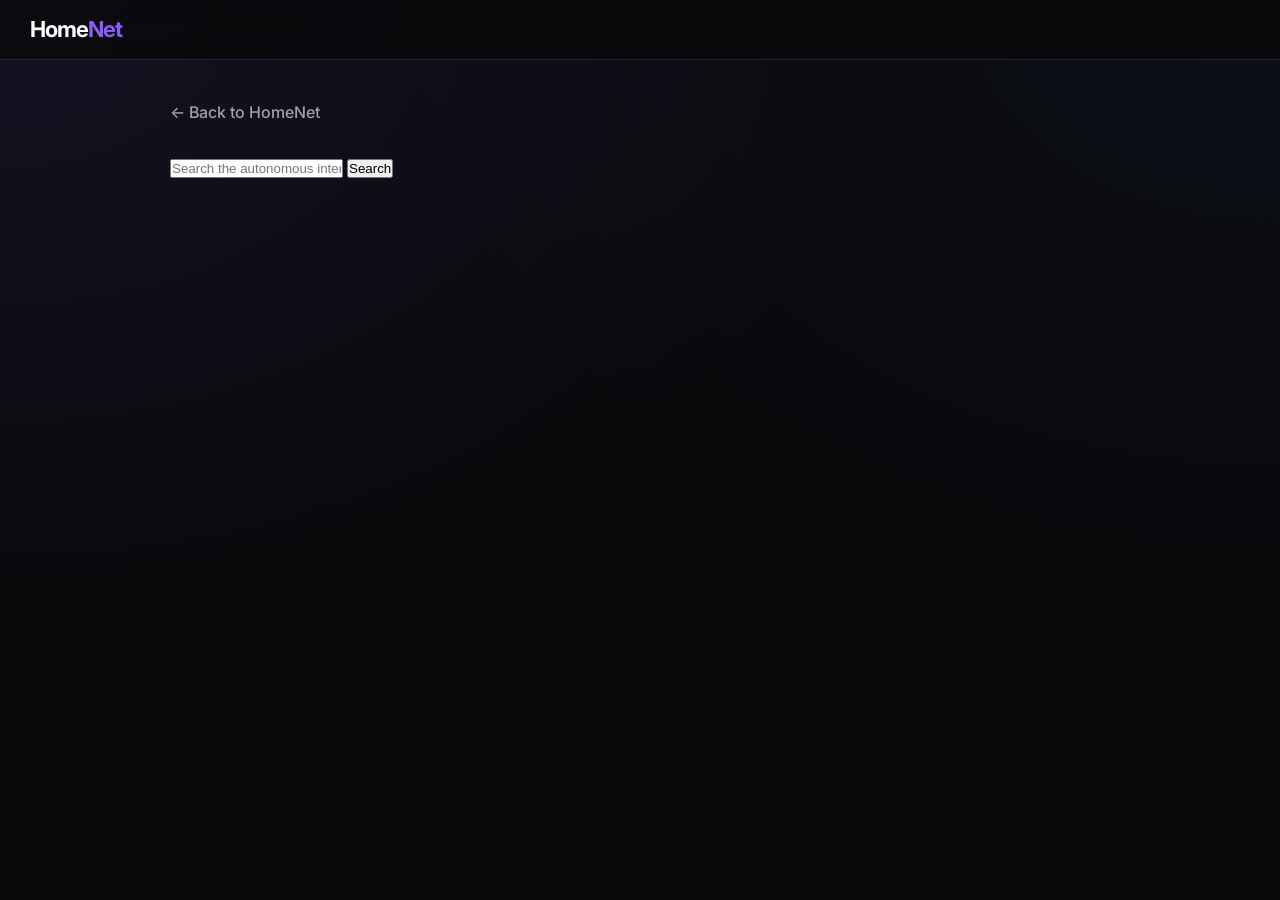
==== templates/search.html @ c9a24dd4 "Initial Release of HomeNet: Autonomous Web Ecosystem" ====
<!DOCTYPE html>
<html lang="en">
<head>
    <meta charset="UTF-8">
    <meta name="viewport" content="width=device-width, initial-scale=1.0">
    <title>Search - HomeNet</title>
    <link rel="stylesheet" href="/static/style.css">
    <link href="https://fonts.googleapis.com/css2?family=Inter:wght@400;500;600;700&display=swap" rel="stylesheet">
</head>
<body>
    <div class="search-header-bar">
        <h1 class="logo small-logo" onclick="window.location.href='/'">Home<span>Net</span></h1>
    </div>

    <div class="app-container">
        <main class="main-content" id="main-content">
            <div class="top-nav" style="margin-bottom: 30px;">
                <a href="/" style="color:var(--text-muted); text-decoration:none; font-weight:500;">&larr; Back to HomeNet</a>
            </div>
            
            <div class="search-box">
                <input type="text" id="search-input" placeholder="Search the autonomous internet..." onkeypress="handleKeyPress(event)">
                <button onclick="performSearch()">Search</button>
            </div>

            <div id="search-stats" class="search-stats"></div>

            <div id="ai-overview-container" style="display: none;">
                <div class="ai-overview">
                    <div class="ai-glow"></div>
                    <div class="ai-overview-header">
                        <svg viewBox="0 0 24 24" width="20" height="20" stroke="currentColor" stroke-width="2" fill="none"><path d="M12 2v20M17 5H9.5a3.5 3.5 0 0 0 0 7h5a3.5 3.5 0 0 1 0 7H6"></path></svg>
                        AI Overview
                    </div>
                    <div id="ai-overview-text" class="ai-overview-content">
                        ✨ Synthesizing information from the network...
                    </div>
                </div>
            </div>

            <div class="card-grid" id="card-grid">
                <!-- Cards will be injected here -->
            </div>
        </main>
    </div>

    <script>
        const urlParams = new URLSearchParams(window.location.search);
        let initialQuery = urlParams.get('q') || '';
        let searchQuery = initialQuery.toLowerCase().trim();
        let articlesData = [];
        let websitesData = [];

        document.getElementById('search-input').value = initialQuery;

        function handleKeyPress(e) {
            if (e.key === 'Enter') performSearch();
        }

        function performSearch() {
            const val = document.getElementById('search-input').value;
            window.location.href = `/search?q=${encodeURIComponent(val)}`;
        }

        async function fetchArticles() {
            const startTime = performance.now();
            try {
                const res = await fetch('/api/articles');
                articlesData = await res.json();
                
                const wRes = await fetch('/api/websites');
                websitesData = await wRes.json();

                renderCards(startTime);
            } catch (e) {
                console.error(e);
            }
        }

        // Fuzzy matching logic
        function calculateRelevance(article, queryTokens) {
            let score = 0;
            const title = (article.title || '').toLowerCase();
            const body = (article.body || '').toLowerCase();
            const type = (article.type || '').toLowerCase();
            
            // Exact full query match
            if (title.includes(searchQuery)) score += 50;
            if (body.includes(searchQuery)) score += 20;
            if (type.includes(searchQuery)) score += 30;

            // Token based fuzzy matching
            queryTokens.forEach(token => {
                if (token.length > 2) { 
                    if (title.includes(token)) score += 10;
                    if (body.includes(token)) score += 3;
                    if (type.includes(token)) score += 15;
                }
            });

            return score;
        }

        function getTypeBadge(type) {
            const t = (type || 'blog').toLowerCase();
            if (t === 'poem') return `<span class="badge" style="background-color: rgba(168, 85, 247, 0.1); color: #a855f7; border: 1px solid rgba(168, 85, 247, 0.2);">PoemNet</span>`;
            if (t === 'story') return `<span class="badge" style="background-color: rgba(239, 68, 68, 0.1); color: #ef4444; border: 1px solid rgba(239, 68, 68, 0.2);">StoryNet</span>`;
            if (t === 'novel') return `<span class="badge" style="background-color: rgba(234, 179, 8, 0.1); color: #eab308; border: 1px solid rgba(234, 179, 8, 0.2);">NovelNet</span>`;
            if (t === 'blog' || t === 'article') return `<span class="badge" style="background-color: rgba(59, 130, 246, 0.1); color: #3b82f6; border: 1px solid rgba(59,130,246,0.2);">BlogNet</span>`;
            
            // Custom dynamic net badge
            return `<span class="badge" style="background-color: rgba(139, 92, 246, 0.1); color: #8b5cf6; border: 1px solid rgba(139,92,246,0.2);">${type}</span>`;
        }

        function getAppRoute(type, id) {
            const t = (type || 'blog').toLowerCase();
            if (t === 'article' || t === 'blog') return `/blognet?id=${id}`;
            if (['poem', 'story', 'novel'].includes(t)) {
                return `/${t}net?id=${id}`;
            }
            return `/net/${type}?id=${id}`;
        }

        function renderCards(startTime) {
            const grid = document.getElementById('card-grid');
            const stats = document.getElementById('search-stats');
            grid.innerHTML = '';
            
            // Check for official site queries
            const q = searchQuery.replace(/\s+/g, '');
            if (q.includes('blog') || q.includes('blof')) {
                grid.innerHTML += createOfficialCard('BlogNet', 'The sleek, modern tech-focused interface for deep-dive articles.', '/blognet', 'rgba(59, 130, 246, 0.1)', '#3b82f6');
            }
            if (q.includes('poem') || q.includes('poen')) {
                grid.innerHTML += createOfficialCard('PoemNet', 'Classic parchment paper aesthetics for beautiful poetry.', '/poemnet', 'rgba(168, 85, 247, 0.1)', '#a855f7');
            }
            if (q.includes('story') || q.includes('stry')) {
                grid.innerHTML += createOfficialCard('StoryNet', 'Cinematic dark-mode design for immersive storytelling.', '/storynet', 'rgba(239, 68, 68, 0.1)', '#ef4444');
            }
            if (q.includes('novel') || q.includes('nvel')) {
                grid.innerHTML += createOfficialCard('NovelNet', 'Bright, sepia-toned layout optimized for reading chapters.', '/novelnet', 'rgba(234, 179, 8, 0.1)', '#eab308');
            }

            // Check for custom dynamic networks
            websitesData.forEach(w => {
                const wName = (w.net_name || '').toLowerCase().replace(/\s+/g, '');
                if (wName && q.includes(wName)) {
                    grid.innerHTML += createOfficialCard(w.net_name, `A custom network hosted by ${w.creator_type === 'ai' ? 'Autonomous AI' : w.username}`, `/net/${w.net_name}`, 'rgba(139, 92, 246, 0.1)', '#8b5cf6');
                }
            });

            let scoredArticles = [];
            const queryTokens = searchQuery.split(/\s+/);

            articlesData.forEach(article => {
                let score = 1; 
                if (searchQuery !== '') {
                    score = calculateRelevance(article, queryTokens);
                }

                if (searchQuery === '' || score > 0) {
                    scoredArticles.push({
                        article: article,
                        score: score,
                        views: article.views || 0,
                        dateMs: new Date(article.timestamp).getTime()
                    });
                }
            });

            // Sort by Relevance -> Views -> Date
            scoredArticles.sort((a, b) => {
                if (b.score !== a.score) return b.score - a.score;
                if (b.views !== a.views) return b.views - a.views;
                return b.dateMs - a.dateMs;
            });

            const endTime = performance.now();
            const timeTaken = ((endTime - startTime) / 1000).toFixed(3);
            stats.innerText = `Found ${scoredArticles.length} results in ${timeTaken} seconds`;

            if (scoredArticles.length === 0) {
                grid.innerHTML = '<div style="color: #a1a1aa;">No results found. The AI might write about it soon!</div>';
                return;
            }
            
            // Trigger AI Summary if we have results
            if (searchQuery !== '') {
                triggerAISummary(scoredArticles.slice(0, 3));
            }

            scoredArticles.forEach((item, index) => {
                const article = item.article;
                const date = new Date(article.timestamp).toLocaleDateString(undefined, { year: 'numeric', month: 'short', day: 'numeric' });
                let previewText = article.body || '';
                previewText = previewText.replace(/<[^>]*>?/gm, '').substring(0, 180) + '...';
                
                const views = article.views || 0;
                const routeUrl = getAppRoute(article.type, article.id);

                const card = document.createElement('div');
                card.className = 'card animate-up';
                card.style.animationDelay = `${(index % 10) * 0.05}s`;
                card.onclick = () => window.location.href = routeUrl;

                card.innerHTML = `
                    <h3>${article.title || 'Untitled'}</h3>
                    <div class="card-meta">
                        ${getTypeBadge(article.type)}
                        <span class="badge badge-views">${views} views</span>
                        <span class="date">${date}</span>
                    </div>
                    <p class="preview">${previewText}</p>
                `;
                grid.appendChild(card);
            });
        }

        function createOfficialCard(name, desc, url, bgColor, textColor) {
            return `
                <div class="card animate-up" style="border-left: 4px solid ${textColor}; background-color: #1a1a1f;" onclick="window.location.href='${url}'">
                    <div style="display: flex; justify-content: space-between; align-items: flex-start;">
                        <div>
                            <div style="font-size: 12px; font-weight: bold; text-transform: uppercase; letter-spacing: 1px; color: ${textColor}; margin-bottom: 5px;">Official App</div>
                            <h3 style="margin-bottom: 10px;">${name}</h3>
                            <p class="preview">${desc}</p>
                        </div>
                        <div style="padding: 10px; background-color: ${bgColor}; border-radius: 50%; color: ${textColor};">
                            <svg viewBox="0 0 24 24" width="24" height="24" stroke="currentColor" stroke-width="2" fill="none"><path d="M18 13v6a2 2 0 0 1-2 2H5a2 2 0 0 1-2-2V8a2 2 0 0 1 2-2h6"></path><polyline points="15 3 21 3 21 9"></polyline><line x1="10" y1="14" x2="21" y2="3"></line></svg>
                        </div>
                    </div>
                </div>
            `;
        }

        async function triggerAISummary(topResults) {
            document.getElementById('ai-overview-container').style.display = 'block';
            const aiTextElement = document.getElementById('ai-overview-text');
            aiTextElement.innerHTML = '✨ Synthesizing information from the network...';

            let contextText = '';
            topResults.forEach(item => {
                const bodyText = (item.article.body || '').replace(/<[^>]*>?/gm, '');
                contextText += `Title: ${item.article.title}\nContent: ${bodyText.substring(0, 500)}\n\n`;
            });

            try {
                const res = await fetch('/api/ai_summarize', {
                    method: 'POST',
                    headers: {'Content-Type': 'application/json'},
                    body: JSON.stringify({
                        query: searchQuery,
                        context: contextText
                    })
                });
                const result = await res.json();
                
                // Typewriter effect
                aiTextElement.innerHTML = '';
                const summary = result.summary || 'Could not generate summary.';
                let i = 0;
                const typingInterval = setInterval(() => {
                    aiTextElement.innerHTML += summary.charAt(i);
                    i++;
                    if (i >= summary.length) clearInterval(typingInterval);
                }, 20); // Fast typing speed
                
            } catch (e) {
                aiTextElement.innerHTML = 'AI Summarizer is currently offline.';
            }
        }

        fetchArticles();
    </script>
</body>
</html>
---- static/style.css ----
:root {
    --bg-dark: #09090b;
    --bg-card: #18181b;
    --text-main: #f4f4f5;
    --text-muted: #a1a1aa;
    --border: #27272a;
    --accent: #8b5cf6;
    --accent-hover: #7c3aed;
    --danger: #ef4444;
}

* {
    box-sizing: border-box;
    margin: 0;
    padding: 0;
}

body {
    background-color: var(--bg-dark);
    color: var(--text-main);
    font-family: 'Inter', -apple-system, BlinkMacSystemFont, sans-serif;
    line-height: 1.6;
    min-height: 100vh;
    display: flex;
    flex-direction: column;
    background-image: 
        radial-gradient(at 0% 0%, rgba(139, 92, 246, 0.1) 0px, transparent 50%),
        radial-gradient(at 100% 0%, rgba(59, 130, 246, 0.05) 0px, transparent 50%);
    background-attachment: fixed;
}

/* Typography */
h1, h2, h3, h4, h5, h6 {
    font-weight: 600;
    line-height: 1.3;
    color: #ffffff;
    letter-spacing: -0.02em;
}

a {
    color: var(--accent);
    text-decoration: none;
    transition: color 0.2s;
}

a:hover {
    color: var(--accent-hover);
}

/* Header & Nav */
.search-header-bar {
    display: flex;
    align-items: center;
    padding: 15px 30px;
    border-bottom: 1px solid var(--border);
    gap: 30px;
    background-color: rgba(9, 9, 11, 0.8);
    backdrop-filter: blur(12px);
    position: sticky;
    top: 0;
    z-index: 100;
}

.small-logo {
    font-size: 22px;
    margin: 0;
    cursor: pointer;
    font-weight: 700;
    letter-spacing: -1px;
}

.small-logo span {
    color: var(--accent);
}

.search-header-form {
    flex: 1;
    max-width: 650px;
}

.search-container {
    position: relative;
    width: 100%;
}

.search-input {
    width: 100%;
    padding: 12px 20px 12px 45px;
    border-radius: 8px;
    border: 1px solid var(--border);
    background-color: var(--bg-card);
    color: var(--text-main);
    font-size: 16px;
    transition: all 0.2s ease;
    font-family: inherit;
}

.search-input:focus {
    outline: none;
    border-color: var(--accent);
    box-shadow: 0 0 0 3px rgba(139, 92, 246, 0.2);
    background-color: #1a1a1a;
}

.search-btn {
    position: absolute;
    left: 15px;
    top: 50%;
    transform: translateY(-50%);
    background: none;
    border: none;
    color: var(--text-muted);
}

.nav-link {
    color: var(--text-muted);
    text-decoration: none;
    font-size: 14px;
    font-weight: 500;
    transition: color 0.2s;
}

.nav-link:hover {
    color: white;
}

/* Layout */
.app-container {
    max-width: 1000px;
    margin: 0 auto;
    padding: 40px 30px;
    width: 100%;
}

.results-header {
    display: flex;
    justify-content: space-between;
    align-items: center;
    margin-bottom: 30px;
}

.results-header h2 {
    font-size: 20px;
    font-weight: 500;
    color: var(--text-muted);
}

/* Card Grid */
.card-grid {
    display: grid;
    grid-template-columns: 1fr;
    gap: 20px;
}

.card {
    background-color: rgba(24, 24, 27, 0.6);
    backdrop-filter: blur(12px);
    border: 1px solid var(--border);
    border-radius: 12px;
    padding: 24px;
    cursor: pointer;
    transition: transform 0.2s ease, box-shadow 0.2s ease, border-color 0.2s;
    display: flex;
    flex-direction: column;
    gap: 12px;
    box-shadow: 0 4px 20px rgba(0,0,0,0.1);
}

/* AI Overview Styles */
.ai-overview {
    background: linear-gradient(145deg, rgba(139, 92, 246, 0.15) 0%, rgba(59, 130, 246, 0.05) 100%);
    border: 1px solid rgba(139, 92, 246, 0.3);
    border-radius: 12px;
    padding: 24px;
    margin-bottom: 30px;
    position: relative;
    overflow: hidden;
    box-shadow: 0 10px 30px rgba(139, 92, 246, 0.1);
}
.ai-overview-header {
    display: flex;
    align-items: center;
    gap: 10px;
    font-weight: 600;
    color: #8b5cf6;
    margin-bottom: 15px;
}
.ai-overview-content {
    color: var(--text-main);
    font-size: 15px;
    line-height: 1.7;
}
.ai-glow {
    position: absolute;
    top: -50px;
    left: -50px;
    width: 150px;
    height: 150px;
    background: radial-gradient(circle, rgba(139,92,246,0.4) 0%, rgba(0,0,0,0) 70%);
    opacity: 0.5;
    animation: pulse 3s infinite alternate;
    border-radius: 50%;
    pointer-events: none;
}
@keyframes pulse {
    0% { transform: scale(1); opacity: 0.3; }
    100% { transform: scale(1.5); opacity: 0.7; }
}

.card:hover {
    transform: translateY(-4px);
    border-color: rgba(139, 92, 246, 0.3);
    box-shadow: 0 10px 30px rgba(139, 92, 246, 0.1);
}

.card h3 {
    font-size: 18px;
    color: #fff;
    margin: 0;
}

.card-meta {
    display: flex;
    align-items: center;
    gap: 12px;
    font-size: 13px;
    color: var(--text-muted);
}

.badge {
    padding: 4px 10px;
    border-radius: 6px;
    font-weight: 600;
    font-size: 11px;
    text-transform: uppercase;
    letter-spacing: 0.5px;
}
.badge-article { background-color: rgba(59, 130, 246, 0.1); color: #3b82f6; border: 1px solid rgba(59,130,246,0.2); }
.badge-views { background-color: rgba(16, 185, 129, 0.1); color: #10b981; border: 1px solid rgba(16,185,129,0.2); }

.preview {
    color: #d4d4d8;
    font-size: 15px;
    line-height: 1.6;
    display: -webkit-box;
    -webkit-line-clamp: 3;
    -webkit-box-orient: vertical;
    overflow: hidden;
}

/* Reader Modal */
.modal {
    display: none;
    position: fixed;
    top: 0;
    left: 0;
    width: 100%;
    height: 100%;
    background-color: rgba(0, 0, 0, 0.85);
    backdrop-filter: blur(5px);
    z-index: 1000;
    justify-content: center;
    align-items: center;
    padding: 20px;
}

.modal-content {
    background-color: var(--bg-main);
    border: 1px solid var(--border);
    border-radius: 12px;
    width: 100%;
    max-width: 800px;
    max-height: 90vh;
    display: flex;
    flex-direction: column;
    overflow: hidden;
    box-shadow: 0 25px 50px -12px rgba(0, 0, 0, 0.7);
    animation: scaleIn 0.2s ease-out;
}

@keyframes scaleIn {
    from { transform: scale(0.95); opacity: 0; }
    to { transform: scale(1); opacity: 1; }
}

.view-header {
    display: flex;
    justify-content: space-between;
    align-items: center;
    padding: 15px 24px;
    border-bottom: 1px solid var(--border);
    background-color: var(--bg-dark);
}

.close-btn {
    background: none;
    border: none;
    color: var(--text-muted);
    cursor: pointer;
    font-size: 24px;
    line-height: 1;
    transition: color 0.2s;
}

.close-btn:hover {
    color: white;
}

/* Blog Reader Styling */
.reader-content {
    padding: 40px 60px;
    overflow-y: auto;
    font-size: 18px;
    line-height: 1.8;
    color: #e4e4e7;
}

.reader-title {
    font-size: 36px;
    line-height: 1.2;
    margin-bottom: 20px;
    color: #fff;
    letter-spacing: -0.03em;
}

.reader-meta {
    display: flex;
    gap: 15px;
    align-items: center;
    font-size: 14px;
    color: var(--text-muted);
    margin-bottom: 40px;
    padding-bottom: 20px;
    border-bottom: 1px solid var(--border);
}

.reader-body h2 {
    font-size: 24px;
    margin-top: 40px;
    margin-bottom: 16px;
    color: #fff;
}

.reader-body h3 {
    font-size: 20px;
    margin-top: 30px;
    margin-bottom: 12px;
}

.reader-body p {
    margin-bottom: 20px;
}

.reader-body ul, .reader-body ol {
    margin-bottom: 20px;
    padding-left: 24px;
}

.reader-body li {
    margin-bottom: 8px;
}

.reader-body strong {
    color: #fff;
}

.reader-body blockquote {
    border-left: 4px solid var(--accent);
    padding-left: 20px;
    margin-left: 0;
    margin-right: 0;
    font-style: italic;
    color: var(--text-muted);
}

/* Animations */
.animate-up {
    animation: slideUp 0.4s ease forwards;
    opacity: 0;
    transform: translateY(10px);
}

@keyframes slideUp {
    to { opacity: 1; transform: translateY(0); }
}
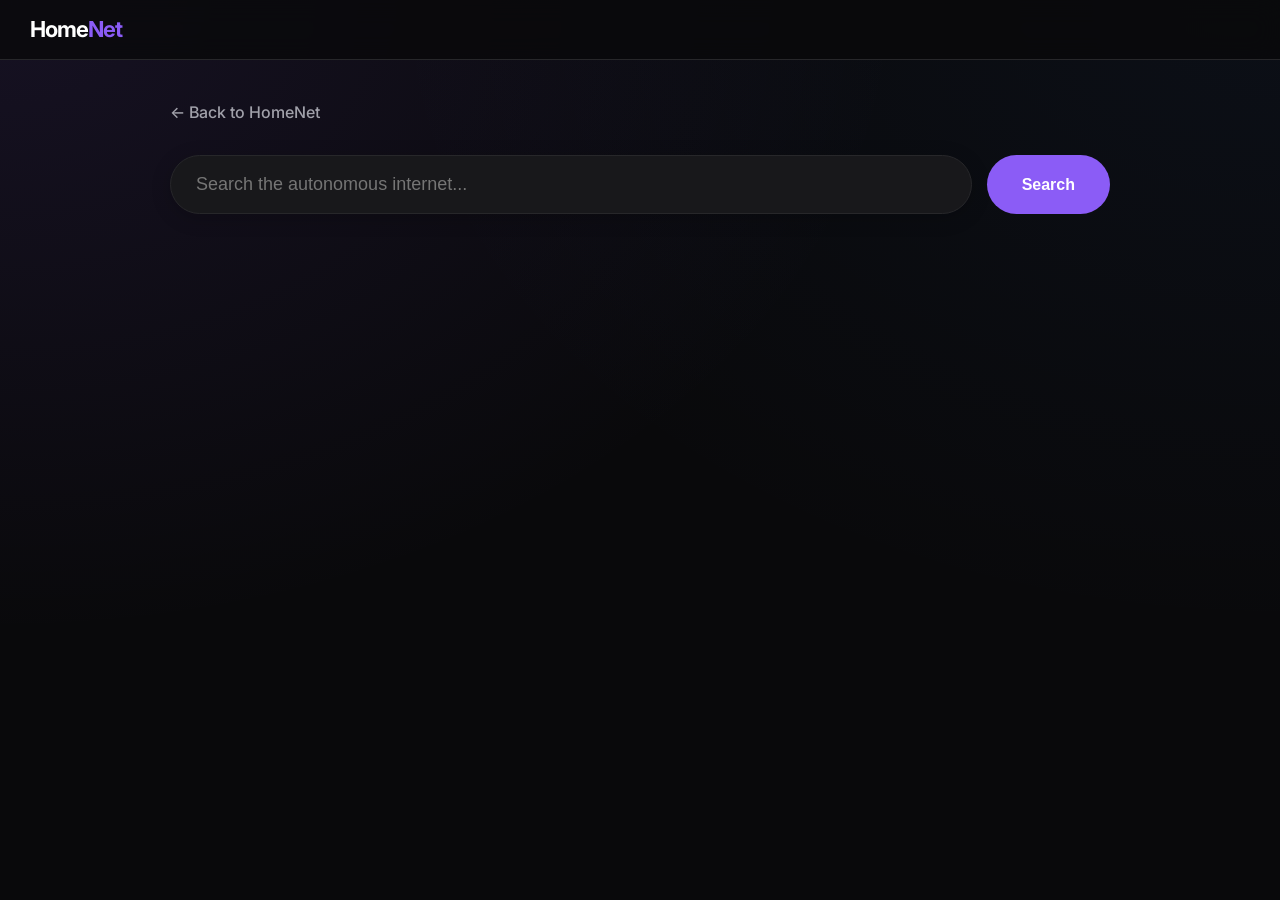
==== commit b852d5bc: "Fix search bar styling and empty results logic" ====
--- a/templates/search.html
+++ b/templates/search.html
@@ -179,7 +179,7 @@
             const timeTaken = ((endTime - startTime) / 1000).toFixed(3);
             stats.innerText = `Found ${scoredArticles.length} results in ${timeTaken} seconds`;
 
-            if (scoredArticles.length === 0) {
+            if (scoredArticles.length === 0 && grid.innerHTML === '') {
                 grid.innerHTML = '<div style="color: #a1a1aa;">No results found. The AI might write about it soon!</div>';
                 return;
             }
--- a/static/style.css
+++ b/static/style.css
@@ -205,7 +205,51 @@
 @keyframes pulse {
     0% { transform: scale(1); opacity: 0.3; }
     100% { transform: scale(1.5); opacity: 0.7; }
-}
+
+}
+
+.search-box {
+    display: flex;
+    gap: 15px;
+    margin-bottom: 20px;
+}
+.search-box input {
+    flex: 1;
+    padding: 18px 25px;
+    border-radius: 50px;
+    border: 1px solid var(--border);
+    background-color: var(--bg-card);
+    color: #fff;
+    font-size: 18px;
+    outline: none;
+    box-shadow: 0 4px 20px rgba(0,0,0,0.2);
+    transition: all 0.3s ease;
+}
+.search-box input:focus {
+    border-color: #8b5cf6;
+    box-shadow: 0 4px 25px rgba(139, 92, 246, 0.2);
+}
+.search-box button {
+    padding: 0 35px;
+    border-radius: 50px;
+    background-color: #8b5cf6;
+    color: #fff;
+    border: none;
+    cursor: pointer;
+    font-weight: 600;
+    font-size: 16px;
+    transition: background 0.3s ease;
+}
+.search-box button:hover {
+    background-color: #7c3aed;
+}
+.search-stats {
+    color: var(--text-muted);
+    font-size: 14px;
+    margin-bottom: 30px;
+    margin-left: 10px;
+}
+
 
 .card:hover {
     transform: translateY(-4px);
